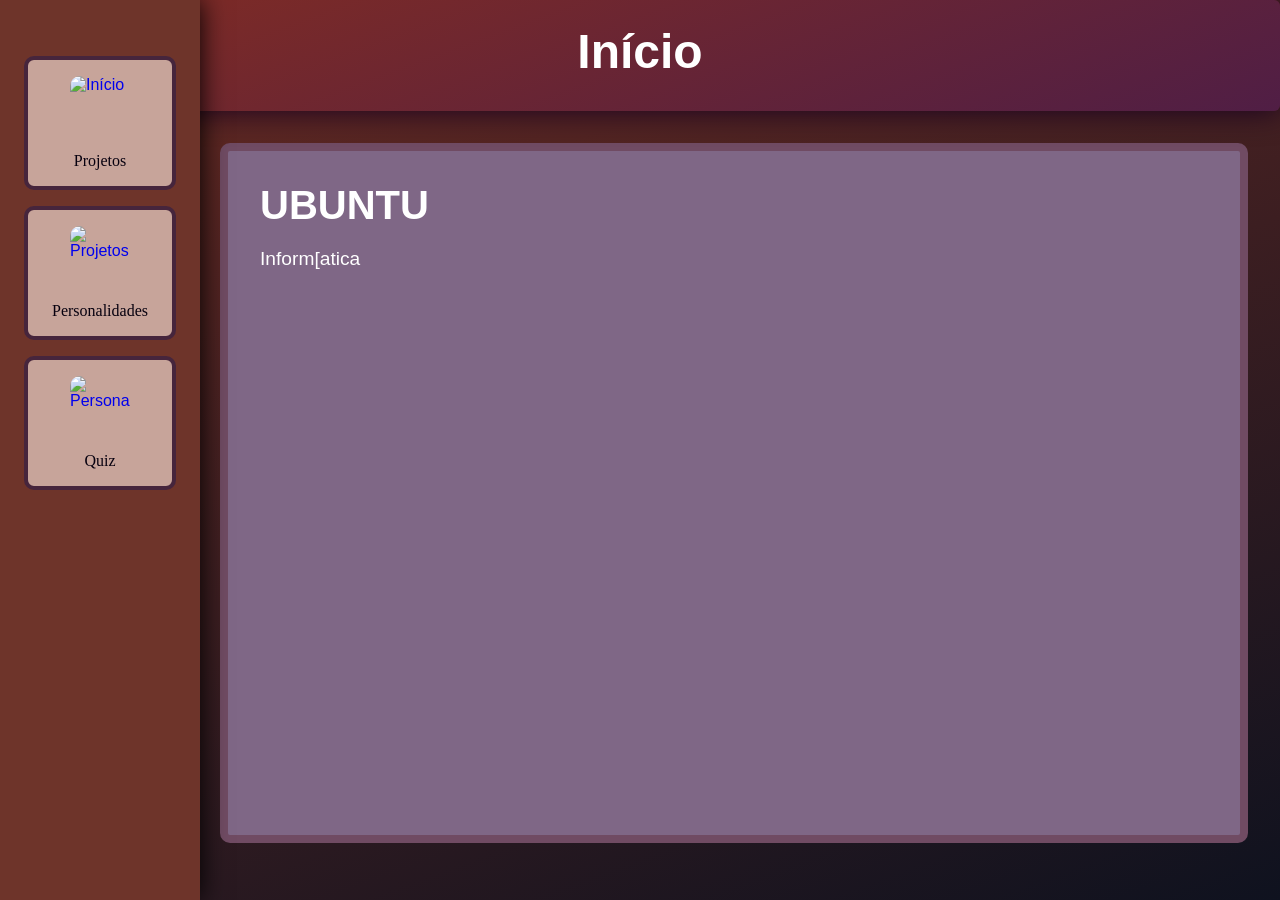
==== index.html @ 62a59b3b "Adicao" ====
<!DOCTYPE html>
<html lang="pt-BR"> 
    <!--Escreva aqui as modificações de cada Versão:

    v1.0: Criação do site e escrita a 
    
    
    v1.2 Imagens e conteúdo main

    v1.3 Adição de um botão que responde a resolução do dispositivo móvel
    
    -->
<head> 
    <link rel="stylesheet" href="css/index.css">
 <meta charset="UTF-8">
 <meta name="viewport" content="width=device-width, initial-scale=1.0">
 <title>UBUNTU</title>
</head> 
<body>
   
<header>

    
 <h1> Início</h1>   
</header>


<button class="menu-toggle">...</button>

<nav>
    <div class="tbotoes">
        <a href="projetos.html" class="botoes">
            <img src="https://cdn-icons-png.flaticon.com/512/816/816236.png" alt="Início">
            <p>Projetos</p>
        </a>
        <a href="person.html" class="botoes">
            <img src="https://www.svgheart.com/wp-content/uploads/2021/11/black-woman-face-africa-map-free-svg-file-SvgHeart.Com.png" alt="Projetos">
            <p>Personalidades</p>
        </a>
        <a href="quiz.html" class="botoes">
            <img src="https://cdn-icons-png.flaticon.com/512/158/158236.png" alt="Personalidades">
            <p>Quiz</p>
        </a>
       
        </a>
    </div>
</nav>

<main>
    <h2>UBUNTU</h2>
    <p>Inform[atica</p>
</main>

<script>
    const menuToggle = document.querySelector('.menu-toggle');
    const nav = document.querySelector('nav');
    
    menuToggle.addEventListener('click', () => {
        nav.classList.toggle('active');
    });
</script>

<aside>
    
</aside>



</body>
</html>
---- css/index.css ----
/* v1.2 Concertamos a estrutura básica do site. Adicionamos a paleta de cores definitiva. Reformas o conteúdo nav, os botões do nav e os botões do nav. Também adicionamos um block MAIN e adicionamos conteúdo dentro dela. Data de modificação: 04/11/2026 7:40 até as 8:55.
 
 v1.3 REMAKE GERAL no site, pois os pixels não contribuiram com a responsividade so site ent realmente como o caio havia falaod, tem que usar porcentagme, REM, e VH e VW. 
 Adicionados MEDIA QUERIES. Cada media querie detecta a resolução do dispositivo por si só, e muda um elemento quando for acessado nesse tamanho (espero que de pra entender...)
 Adição de menu-toggle. É só o botão que ativa quando ele for chamado...
 também não mexer no display e no transform no media querie de 700+, é por causa dessa propriedade que tá funcionando... plmds.


 
 
 
 
 
 */

 











 * {
box-sizing: border-box;
margin: 0;
padding: 0;
}

html {
min-height: 100%;
font-size: 16px;
}
body {
min-height: 100vh;
background: linear-gradient(160deg, #692A23, #0F121F);
background-attachment: fixed;
font-family: Arial, sans-serif;
color: white;
overflow-x: hidden;
}

header {
width: 100%;
padding: 1.5rem;
background: linear-gradient(160deg, #812c23, #501e45);
border-radius: 6px;
box-shadow: 0 0 30px #180120;
text-align: center;
position: relative;
z-index: 10;
}
header h1 {
font-size: clamp(2rem, 5vw, 3rem);
margin-bottom: 0.5rem;
}
header p {
font-size: clamp(0.9rem, 2vw, 1.2rem);
}

.menu-toggle {
display: none;
position: fixed;
top: 1rem;
left: 1rem;
background: rgb(110, 52, 42);
color: white;
border: none;
padding: 0.8rem 1.2rem;
font-size: 1.5rem;
border-radius: 6px;
cursor: pointer;
z-index: 100;
box-shadow: 0 0 15px rgba(0,0,0,0.5);
}


nav {
position: fixed;
top: 0;
left: 0;
width: 200px;
height: 100vh;
padding: 1.5rem;
background-color: rgb(110, 52, 42);
box-shadow: 0 0 25px #000000;
z-index: 50;
overflow-y: auto;
transition: transform 0.3s ease;
}
.tbotoes {
display: flex;
flex-direction: column;
gap: 1rem;
margin-top: 2rem;
}
.botoes {
width: 100%;
background-color: rgb(199, 164, 154);
border: 4px solid #46253c;
border-radius: 10px;
display: flex;
flex-direction: column;
align-items: center;
justify-content: center;
text-decoration: none;
padding: 1rem;
transition: transform 0.3s ease-in-out;
min-height: 120px;
}
.tbotoes p {
color: rgb(7, 0, 15);
text-decoration: none;
font-family: fantasy;
text-align: center;
margin-top: 0.5rem;
font-size: 1rem;
}
.botoes img {
width: 60px;
height: 60px;
object-fit: contain;
border-radius: 10px;
margin-bottom: 0.5rem;
}
.botoes:hover {
transform: scale(1.06);
}

main {
margin-left: 220px;
margin-top: 2rem;
margin-right: 2rem;
padding: 2rem;
border: 8px solid #704b63;
background-color: #7f6786;
border-radius: 10px;
min-height: calc(100vh - 200px);
}
main h2 {
font-size: clamp(1.5rem, 4vw, 2.5rem);
margin-bottom: 1rem;
}
main p {
font-size: clamp(1rem, 2vw, 1.2rem);
line-height: 1.6;
}

@media (max-width: 1024px) {
nav {
width: 180px;
}

main {
    margin-left: 200px;
    margin-right: 1rem;
}

.botoes {
    min-height: 100px;
}

}

@media (max-width: 768px) {
.menu-toggle {
display: block;
}

nav {
    transform: translateX(-100%);
    width: 250px;
}

nav.active {
 transform: translate(0);
}

main {
    margin-left: 1rem;
    margin-right: 1rem;
    margin-top: 5rem;
}

header {
    padding: 1rem;
}

.tbotoes {
    margin-top: 4rem;
}

}

@media (max-width: 480px) {
header h1 {
font-size: 2rem;
}

main {
    padding: 1rem;
    border-width: 5px;
}

.botoes {
    min-height: 90px;
    padding: 0.8rem;
}

.botoes img {
    width: 50px;
    height: 50px;
}
}







/*  > > > > > > CÓDIGO ANTIGO NAO APAGUE



* {
    box-sizing: border-box; 
}

html {
    min-height: 100%; 
}

body {
    margin: 0;
    min-height: 100vh;
    background: linear-gradient(160deg, #692A23, #0F121F);
    background-attachment: fixed;
    font-family: Arial, sans-serif;
    color: white;
}

header {
    width: 100%;
    height: 100px;
    margin: 0;
    padding: 30px;
   background: linear-gradient(160deg, #812c23, #501e45);
    border-radius: 6px;
    box-shadow: 0 0 30px #180120;
    text-align: center;
    z-index: 10;
    position: absolute;
}

header h1 {
    margin: 0;
    font-size: 48px;
}

nav {
    position: fixed;
    height: 1440px;
    width: 200px;
    padding: 20px;
    background-color: rgb(110, 52, 42);
    gap: 10px;          
    box-shadow: 0 0 25px #000000;
    z-index: 1;
}


.tbotoes {

margin-top: 360px ;


}

.botoes{

    
width:150px;
height:200px;
background-color:rgb(199, 164, 154);
border: 6px solid #46253c ;
border-radius: 10px;
display: inline-block;
text-decoration: none;
padding: 12px;
transition: 0.3s ease-in-out;
margin: 10px;
margin-top: 30px;

}

.tbotoes p{

color: rgb(7, 0, 15);
text-decoration: none;
font-family: fantasy;
margin-top: -10px;
text-align: center;

}




.botoes:hover {
  transform: scale(1.06);


}


main{
    text-align: center;
    border: 10px solid #704b63 ;
    margin-top: 150px;
    margin-right: 40px;
    float: right;
width: 670px;
height: 1500px;
background-color: #7f6786;


}
article{
width: 800px;
height: 100px;
float:right;
background-color: rgb(255, 196, 0);

}
img{
    width: 100%;
    height: auto;
    border-radius: 10px;
    margin-bottom: 20px;
}
*/
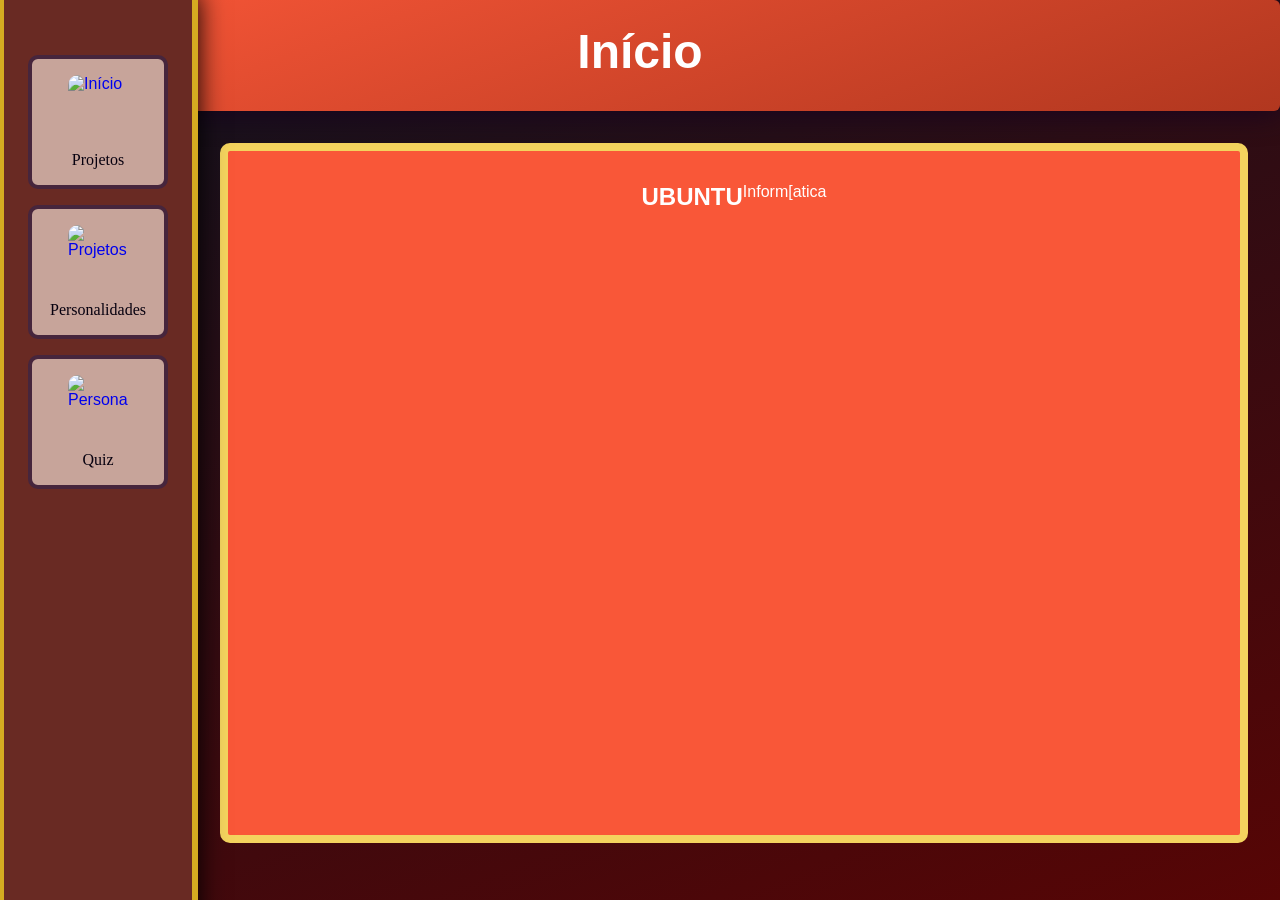
==== commit 88148b21: "v1.4" ====
--- a/index.html
+++ b/index.html
@@ -25,7 +25,7 @@
 </header>
 
 
-<button class="menu-toggle">...</button>
+<button class="menu-toggle">≡</button>
 
 <nav>
     <div class="tbotoes">
@@ -37,7 +37,7 @@
             <img src="https://www.svgheart.com/wp-content/uploads/2021/11/black-woman-face-africa-map-free-svg-file-SvgHeart.Com.png" alt="Projetos">
             <p>Personalidades</p>
         </a>
-        <a href="quiz.html" class="botoes">
+        <a href="https://docs.google.com/forms/d/e/1FAIpQLSfaElFP_wqVEupTWbNfBMnPQHC9Pk47nv3BBvdfBo-fWIyi_g/viewform?usp=publish-editor" class="botoes">
             <img src="https://cdn-icons-png.flaticon.com/512/158/158236.png" alt="Personalidades">
             <p>Quiz</p>
         </a>
@@ -47,7 +47,7 @@
 </nav>
 
 <main>
-    <h2>UBUNTU</h2>
+    <h2>UBUNTU</h2><br>
     <p>Inform[atica</p>
 </main>
 
--- a/css/index.css
+++ b/css/index.css
@@ -37,7 +37,7 @@
 }
 body {
 min-height: 100vh;
-background: linear-gradient(160deg, #692A23, #0F121F);
+background: linear-gradient(160deg, #0f121f, #570505);
 background-attachment: fixed;
 font-family: Arial, sans-serif;
 color: white;
@@ -47,7 +47,7 @@
 header {
 width: 100%;
 padding: 1.5rem;
-background: linear-gradient(160deg, #812c23, #501e45);
+background: linear-gradient(160deg, #F95738, #b1371f);
 border-radius: 6px;
 box-shadow: 0 0 30px #180120;
 text-align: center;
@@ -71,7 +71,7 @@
 color: white;
 border: none;
 padding: 0.8rem 1.2rem;
-font-size: 1.5rem;
+font-size: 2rem;
 border-radius: 6px;
 cursor: pointer;
 z-index: 100;
@@ -84,13 +84,16 @@
 top: 0;
 left: 0;
 width: 200px;
-height: 100vh;
+height: 110vh;
+margin-top: -7px;
+margin-left: -2px;
 padding: 1.5rem;
-background-color: rgb(110, 52, 42);
+background-color: #692a23;
 box-shadow: 0 0 25px #000000;
 z-index: 50;
 overflow-y: auto;
 transition: transform 0.3s ease;
+border: 6px solid #D5AB21 ;
 }
 .tbotoes {
 display: flex;
@@ -136,19 +139,14 @@
 margin-top: 2rem;
 margin-right: 2rem;
 padding: 2rem;
-border: 8px solid #704b63;
-background-color: #7f6786;
+border: 8px solid #f4d35e;
+background-color: #F95738;
 border-radius: 10px;
 min-height: calc(100vh - 200px);
-}
-main h2 {
-font-size: clamp(1.5rem, 4vw, 2.5rem);
-margin-bottom: 1rem;
-}
-main p {
-font-size: clamp(1rem, 2vw, 1.2rem);
-line-height: 1.6;
-}
+display: flex;
+justify-content: center;
+}
+
 
 @media (max-width: 1024px) {
 nav {
@@ -165,8 +163,8 @@
 }
 
 }
-
-@media (max-width: 768px) {
+ 
+@media (max-width: 768px){
 .menu-toggle {
 display: block;
 }
